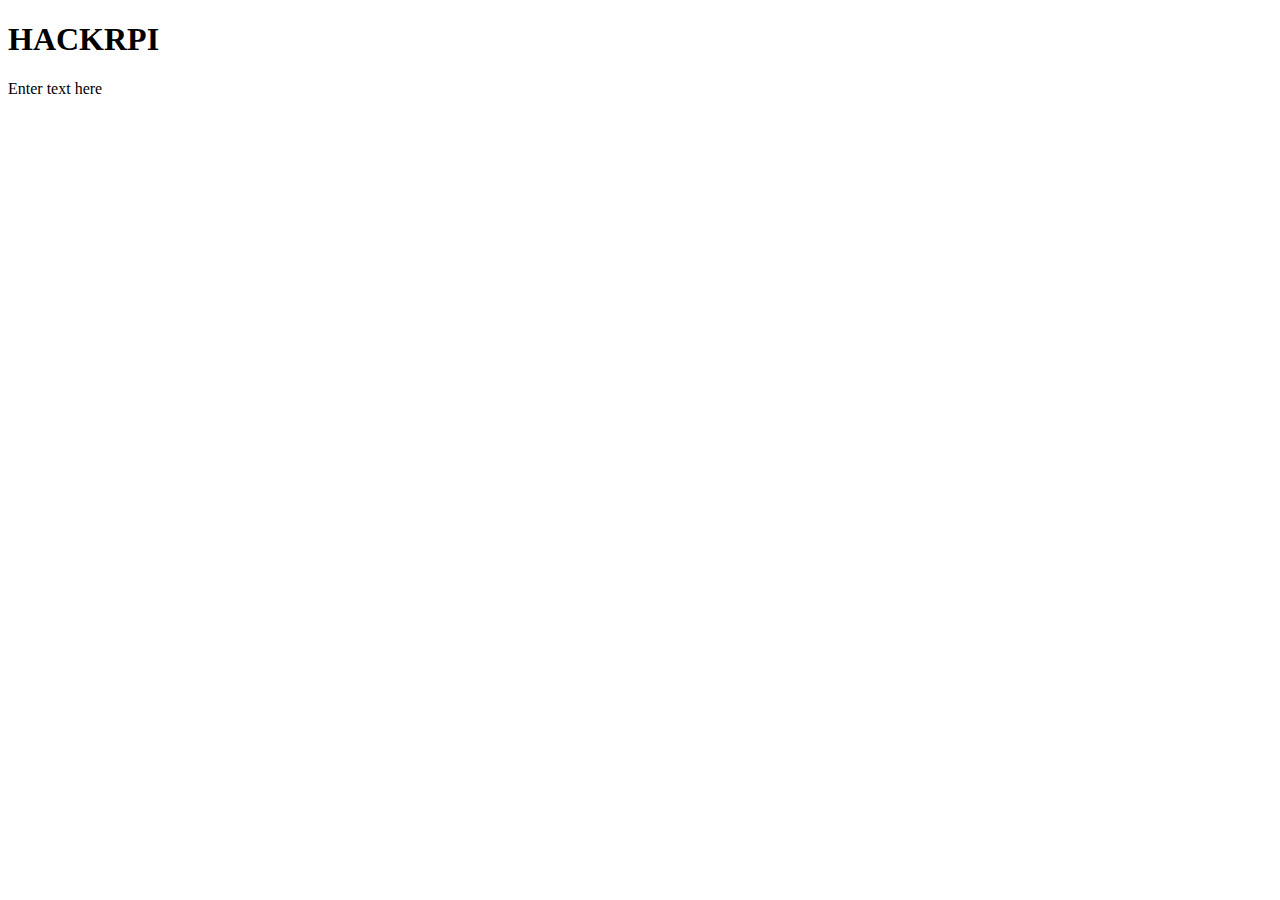
==== index.html @ a21ae3d0 "Create index.html" ====
<!DOCTYPE html>

<html>
    <head>
        <title>
            Ashrita and Camila's site
        </title>
    </head>
    <body>
        <div>
            <h1>HACKRPI</h1>
            <p>Enter text here</p>
        </div>

    </body>



</html>
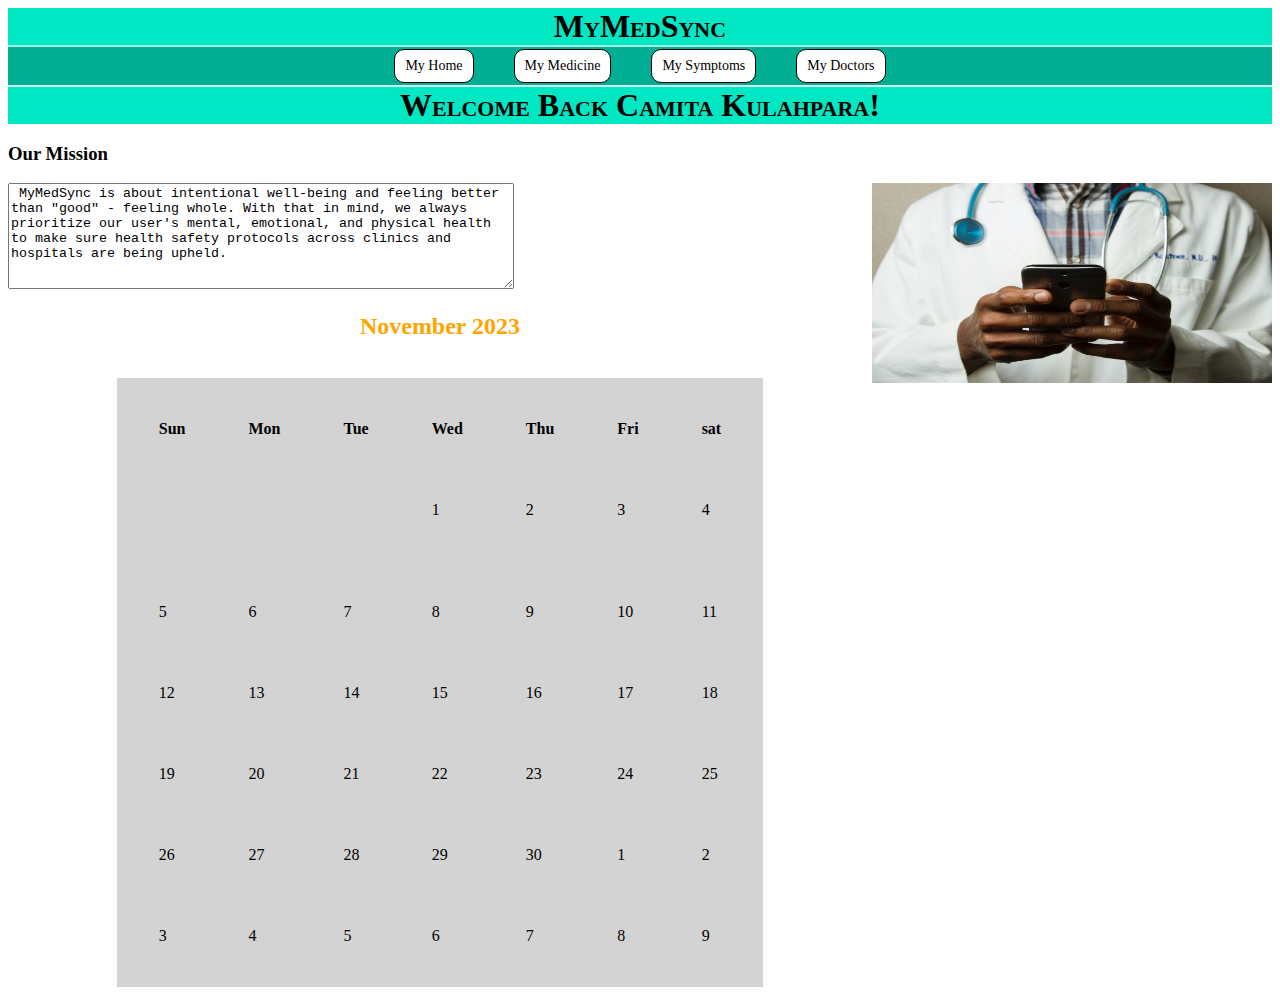
==== commit 53522563: "added a calendar and made homepage have an image" ====
--- a/index.html
+++ b/index.html
@@ -1,19 +1,164 @@
 <!DOCTYPE html>
+<html lang="en">
 
-<html>
-    <head>
-        <title>
-            Ashrita and Camila's site
-        </title>
-    </head>
-    <body>
-        <div>
-            <h1>HACKRPI</h1>
-            <p>Enter text here</p>
-        </div>
+
+<head>
+    <title>MyMedSync</title>
+    <meta http-equiv="Content-type" content="text/html; charset=UTF-8">
+    <link href="css.css" rel="stylesheet" type="text/css" />
+
+</head>
+
+<body>
+    <header>
+        <h1>MyMedSync</h1>
+        <ul class="header">
+            <li><a href="#" class="button">My Home</a></li>
+            <li><a href="MyMedicine.html" class="button">My Medicine</a></li>
+            <li><a href="MySymptoms.html" class="button">My Symptoms</a></li>
+            <li><a href="MyDoctors.html" class="button">My Doctors</a></li>
+        </ul>
+    </header>
+
+    <h1>Welcome Back Camita Kulahpara!</h1>
+    <h3>Our Mission</h3>
+    
+        <textarea class="resizedTextbox"> MyMedSync is about intentional well-being and feeling better than "good" - feeling whole. With that in mind, we always prioritize our user's mental, emotional, and physical health to make sure health safety protocols across clinics and hospitals are being upheld.</textarea>
+        <img src = "/national-cancer-institute-L8tWZT4CcVQ-unsplash.jpg" alt = "Homepage pic" style="float:right" width = "400" height = "200">
+
+        <!DOCTYPE html> 
+        <html> 
+        
+        <body> 
+            <!-- Here we are using attributes like 
+                cellspacing and cellpadding -->
+        
+            <!-- The purpose of the cellpadding is 
+                the space that a user want between 
+                the border of cell and its contents-->
+        
+            <!-- cellspacing is used to specify the 
+                space between the cell and its contents -->
+            <h2 align="center" style="color: orange;"> 
+                November 2023 
+            </h2> 
+            <br /> 
+            
+            <table bgcolor="lightgrey" align="center"
+                cellspacing="21" cellpadding="21"> 
+                
+                <!-- The tr tag is used to enter 
+                    rows in the table -->
+        
+                <!-- It is used to give the heading to the 
+                    table. We can give the heading to the 
+                    top and bottom of the table -->
+        
+                <caption align="top"> 
+                    <!-- Here we have used the attribute 
+                        that is style and we have colored 
+                        the sentence to make it better 
+                        depending on the web page-->
+                </caption> 
+        
+                <!-- Here th stands for the heading of the 
+                    table that comes in the first row-->
+        
+                <!-- The text in this table header tag will 
+                    appear as bold and is center aligned-->
+        
+                <thead> 
+                    <tr> 
+                        <!-- Here we have applied inline style 
+                            to make it more attractive-->
+                        <th>Sun</th> 
+                        <th>Mon</th> 
+                        <th>Tue</th> 
+                        <th>Wed</th> 
+                        <th>Thu</th> 
+                        <th>Fri</th> 
+                        <th>sat</th> 
+                    </tr> 
+                </thead> 
+                
+                <tbody> 
+                    <tr> 
+                        <td></td> 
+                        <td></td> 
+                        <td></td> 
+                        <td>1</td> 
+                        <td>2</td> 
+                        <td>3</td> 
+                        <td>4</td> 
+                    </tr> 
+                    <tr></tr> 
+                    <tr> 
+                        <td>5</td> 
+                        <td>6</td> 
+                        <td>7</td> 
+                        <td>8</td> 
+                        <td>9</td> 
+                        <td>10</td> 
+                        <td>11</td> 
+                    </tr> 
+                    <tr> 
+                        <td>12</td> 
+                        <td>13</td> 
+                        <td>14</td> 
+                        <td>15</td> 
+                        <td>16</td> 
+                        <td>17</td> 
+                        <td>18</td> 
+                    </tr> 
+                    <tr> 
+                        <td>19</td> 
+                        <td>20</td> 
+                        <td>21</td> 
+                        <td>22</td> 
+                        <td>23</td> 
+                        <td>24</td> 
+                        <td>25</td> 
+                    </tr> 
+                    <tr> 
+                        <td>26</td> 
+                        <td>27</td> 
+                        <td>28</td> 
+                        <td>29</td> 
+                        <td>30</td> 
+                        <td>1</td> 
+                        <td>2</td> 
+                    </tr> 
+                    <tr> 
+                        <td>3</td> 
+                        <td>4</td> 
+                        <td>5</td> 
+                        <td>6</td> 
+                        <td>7</td> 
+                        <td>8</td> 
+                        <td>9</td> 
+                    </tr> 
+                </tbody> 
+            </table> 
+        </body> 
+        
+        </html> 
+        
+
+
+
+
+
+
+
+
+
+
+
+
+
+
+
 
     </body>
 
-
-
 </html>--- a/css.css
+++ b/css.css
@@ -0,0 +1,39 @@
+.header {
+    border-top: 2px solid #a9f2e7;
+    border-bottom: 2px solid #d5f5f0;
+    padding: 0;
+    margin: 0;
+    text-align: center;
+    background-color: #00ae94;
+    white-space: nowrap;
+ }
+ .header li {
+    display: inline;
+    list-style: none;
+    margin: 0 1em;
+ }
+
+h1 {
+    background-color: #00e7c4;
+    text-align: center;
+    margin: 0;
+    padding: 0;
+    font-variant: small-caps;
+ }
+ .button {
+    background-color: #ffffff;
+    border: 1px solid black;
+    color: rgb(0, 0, 0);
+    padding: 8px 10px;
+    text-align: center;
+    text-decoration: none;
+    display: inline-block;
+    font-size: 14px;
+    margin: 2px 2px;
+    cursor: pointer;
+    border-radius: 10px;
+ }
+
+ .resizedTextbox {
+   width: 500px; height: 100px
+}
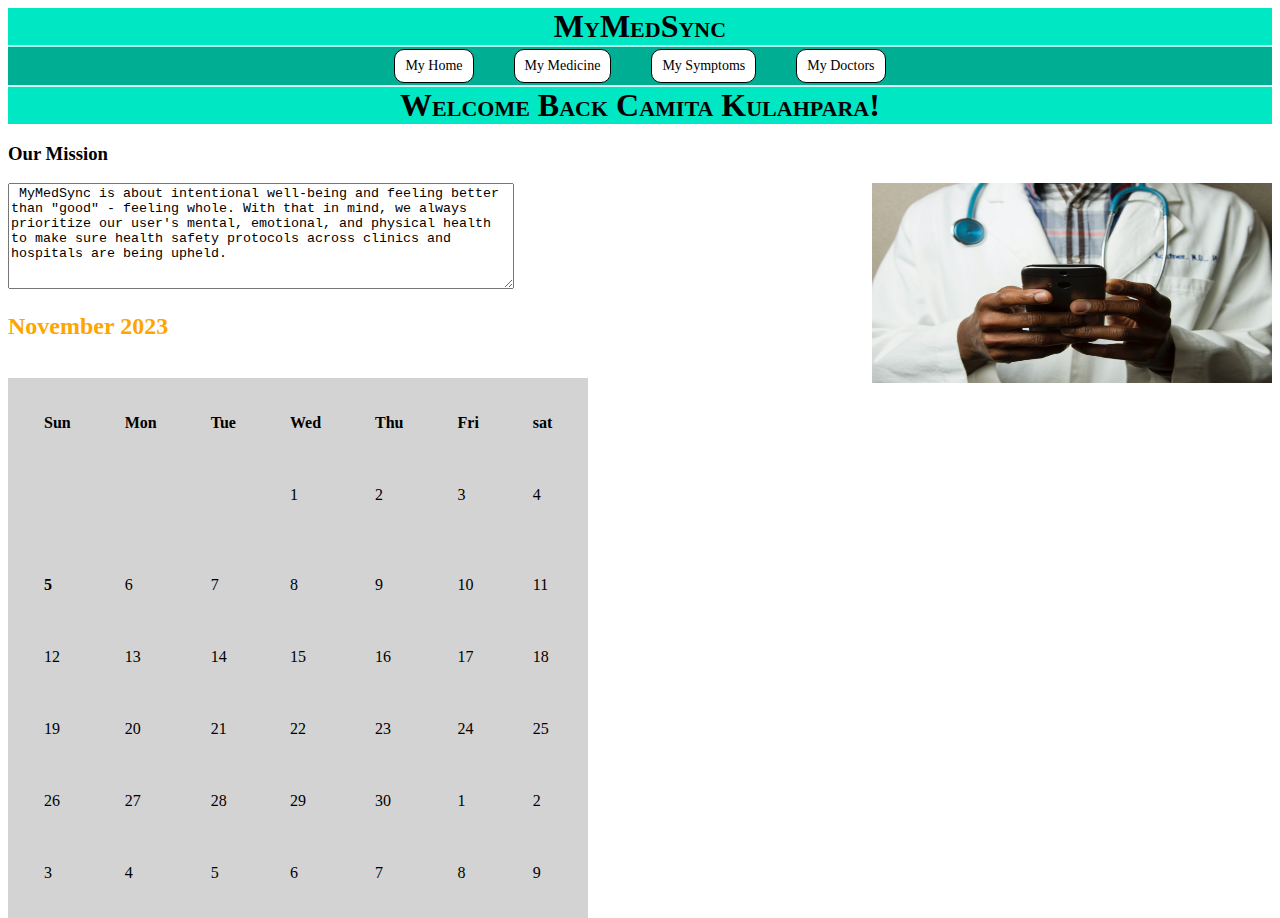
==== commit 300cb755: "adjusted centers" ====
--- a/index.html
+++ b/index.html
@@ -39,13 +39,13 @@
         
             <!-- cellspacing is used to specify the 
                 space between the cell and its contents -->
-            <h2 align="center" style="color: orange;"> 
+            <h2 align="left" style="color: orange;"> 
                 November 2023 
             </h2> 
             <br /> 
             
-            <table bgcolor="lightgrey" align="center"
-                cellspacing="21" cellpadding="21"> 
+            <table bgcolor="lightgrey" align="left"
+                cellspacing="18" cellpadding="18"> 
                 
                 <!-- The tr tag is used to enter 
                     rows in the table -->
@@ -93,7 +93,7 @@
                     </tr> 
                     <tr></tr> 
                     <tr> 
-                        <td>5</td> 
+                        <td><b>5</b></td> 
                         <td>6</td> 
                         <td>7</td> 
                         <td>8</td> 
